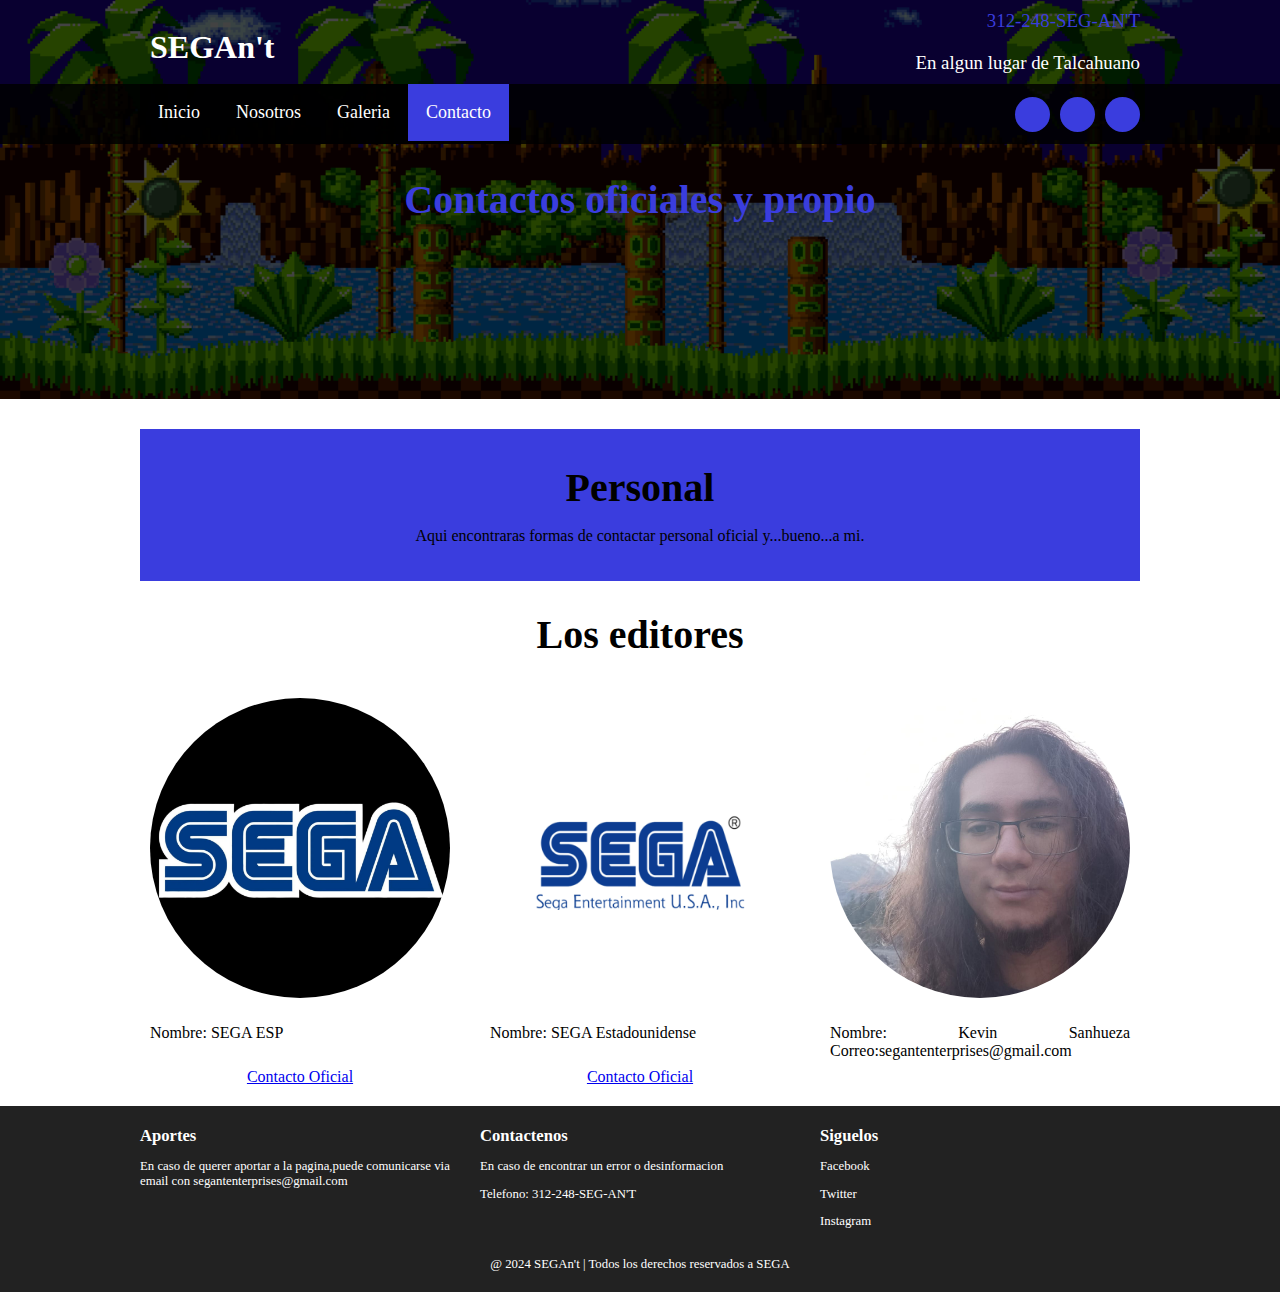
==== contacto.html @ a8c2583e "Done" ====
<!DOCTYPE html>
<html lang="es">
<head>
    <meta charset="UTF-8">
    <title>Nosotros</title>
    <meta name="viewport" content="width=device-width, user-scalable=yes, initial-scale=1.0, maximum-scale=2.0, minimum-scale=1.0">
    <link rel="stylesheet" href="css/estilo.css">
    <link rel="stylesheet" href="css/about.css">
    <link href="https://file.myfontastic.com/3j45yvRpaWhzeStdASehh9/icons.css" rel="stylesheet">
</head>
<body>
    <header class="main-header">
        <div class="container container--flex">
            <div class="logo-container column column--50">
                <h1 class="logo">SEGAn't</h1>
            </div>
            <div class="main-header__contactInfo column column--50">
                <p class="main-header__contactInfo__phone">
                    <span class="icon-phone">312-248-SEG-AN'T
                    </span>
                </p>
                <p class="main-header__contactInfo__addres">
                    <span class="icon-location">En algun lugar de Talcahuano</span>
                </p>
                
            </div>
        </div>
    </header>
    <nav class="main_nav">
        <div class="container container--flex">
            <span class="icon-menu" id="btnmenu"></span>
            <ul class="menu" id="menu">
                <li class="menu__item"><a href="index.html" class="menu__link menu__link">Inicio</a></li>
                <li class="menu__item"><a href="nosotros.html" class="menu__link">Nosotros</a></li>
                <li class="menu__item"><a href="galeria.html" class="menu__link">Galeria</a></li>
                <li class="menu__item"><a href="contacto.html" class="menu__link menu__link--select">Contacto</a></li>
            </ul>
            <div class="social-icon">
                <a href="" class="social-icon__link"><span class="icon-facebook"></span></a>
                <a href="" class="social-icon__link"><span class="icon-twitter"></span></a>
                <a href="" class="social-icon__link"><span class="icon-instagram"></span></a>
            </div>
        </div>
    </nav>
    <section class="banner">
        <img src="img/contactus.png" alt="" class="banner__img">
        <div class="banner__content">Contactos oficiales y propio</div>
    </section>
    <main class="main">
        <section class="group--color">
            <div class="container">
                <h2 class="main__title">Personal</h2>
                <p class="main_txt">
                    Aqui encontraras formas de contactar personal oficial y...bueno...a mi.
                </p>
            </div>
        </section>
      	<section class="group our-team">
      		<h2 class="group__title">Los editores</h2>
      		<div class="container container--flex">
      			<div class="column column--33">
      				<h3 class="our-team__title"></h3>
      				<img src="img/segaiconcontact.png" alt="SEGA" class="our-team__img">
      				<p class="our-team__txt">Nombre: SEGA ESP</p>
                      <div class="proyectos-botones">
                        <a href="https://support.sega.com/hc/es/requests/new">Contacto Oficial</a>
                      </div>
      			</div>
      			<div class="column column--33">
      				<h3 class="our-team__title"></h3>
      				<img src="img/SEGAUSA.png" alt="SEGA USA" class="our-team__img">
      				<p class="our-team__txt">Nombre: SEGA Estadounidense</p>
                      <div class="proyectos-botones">
                        <a href="https://support.sega.com/hc/en-us">Contacto Oficial</a>
                      </div>
      			</div>
      			<div class="column column--33">
      				<h3 class="our-team__title"></h3>
      				<img src="img/yo.jpg" alt="Yo" class="our-team__img">
      				<p class="our-team__txt">Nombre: Kevin Sanhueza Correo:segantenterprises@gmail.com</p>
      			</div>
      		</div>
      	</section>
      
    </main>
    <footer class="main-footer">
        <div class="container container--flex">
            <div class="column column--33">
                <h2 class="column__title">Aportes</h2>
                <p class="column__txt">En caso de querer aportar a la pagina,puede comunicarse via email con segantenterprises@gmail.com</p>
            </div>
            <div class="column column--33">
                <h2 class="column__title">Contactenos</h2>
                <p class="column__txt">En caso de encontrar un error o desinformacion</p>
                <p class="column__txt">Telefono: 312-248-SEG-AN'T</p>
               
            </div>
            <div class="column column--33">
                <h2 class="column__title">Siguelos</h2>
                <p class="column__txt"><a href="https://www.facebook.com/SEGA/" class="icon-facebook">Facebook</a></p>
                <p class="column__txt"><a href="https://twitter.com/SEGA" class="icon-twitter">Twitter</a></p>
                <p class="column__txt"><a href="https://www.instagram.com/sega/" class="icon-instagram">Instagram</a></p>
            </div>
            <p class="copy">@ 2024 SEGAn't | Todos los derechos reservados a SEGA</p>
        </div>
    </footer>
    <script src="js/menu.js"></script>
</body>
</html>
---- css/estilo.css ----
@font-face {
	font-family: 'SEGA';
	src: url('/WebSiteSEGA/font/SEGA.TTF');
	}
*{
    box-sizing: border-box;
}
body{
    font-family: 'SEGA';
    margin: 0;
}
/*----------------Estilos Base------------------*/
img{
    display: block;
    width: 100%;
    max-width: 100%;
}
h1,h2,h3,h4,h5{
    margin: 0;
}
.container{
    width: 100%;
    margin: auto;
}
.container--flex{
    display: flex;
    flex-wrap: wrap;
    justify-content: space-between;
    align-items: center;
}
.column{
    width: 100%;
}

/*----------------Estilos Header------------------*/


.main-header{
    width: 100%;
}
.logo{
    font-size: 1.9em;
    color: #3a3dde;
    padding: 10px;
    font-family: 'SEGA';
        
}
.main-header__contactInfo__phone{
    background:#de423a;
    color: #3a3dde;
    padding: 10px;
    margin: 0;
}

.main-header__contactInfo__addres{
    padding: 10px;
    margin: 0px;
}
.main-header [class*="icon-"]:before{
    position: relative;
    top:2px;
    right: 3px;
}
/*----------------Estilos Menu------------------*/
.main_nav{
    width: 100%;
    position:relative;
    z-index: 2000;  
    padding: 10px;
}

.icon-menu{
    display: block;
    color: #ffffff;
    border: 1px solid #fff;
    border-radius: 3px;
    width: 40px;
    height: 40px;
    line-height: 45px;
    text-align: center;
    cursor:pointer;
    font-size: 1.5em;
    
}

.social-icon{
    display: flex;
    justify-content: space-between;
    
}

.social-icon [class*="icon-"]{
    color: black;
    margin-left: 10px;
    display: flex;
    justify-content: center;
    align-items: center;
    font-size: 1.3em;
    width: 35px;
    height: 35px;
    background: #3a3dde;
    border-radius: 50%;
}

.social-icon__link{
    text-decoration: none;
   
}

.menu{
    
    position: absolute;
    top: 75px;
    left: 0;
    width: 100%;
    background: rgba(0,0,0,.85);
    padding:0px;
    margin:0px;
    z-index: 2000px;
    list-style: none;
    text-align: center;
    font-size: 18px;
    height: 0;
    overflow: hidden;
	transition: height .3s linear;
}

.menu__link{
    display: block;
    padding: 15px;
    color: white;
    text-align: center;
    text-decoration: none;
    
}
.menu__link:hover{
     background-color: #3a3dde;
}
.menu__link--select{
    background-color: #3a3dde;
    
}
.mostrar{
    height: 210px;
}
/*----------------Estilos Banner------------------*/

.banner{
    margin-top:-52px;
    position: relative;
}
.banner:before {
    content: '';
    position: absolute;
    width: 100%;
    height: 100%;
    background: rgba(0,0,0,0.7);
    z-index: 1000;
    top: 0;
}
.banner__img{
    width: 100%;
    height: 400px;
    object-fit: cover
}
.banner__content {
    width: 70%;
    color: #3a3dde;
    text-align:center;
    position: absolute;
    z-index: 1500;
    top: 50%;
    left: 50%;
    transform: translateX(-50%) translateY(-50%);
    font-size: 1.5em;
    font-weight:bold;
    
}

/*----------------Estilos Principales------------------*/
.group--color .container{
	background-color: #3a3dde;
	padding: 10px;
	text-align: center;
	
}
.main__title{
	margin: 15px 0;
	font-size: 2.8em;
	font-family: 'SEGA';
	
}
.column__title{
	font-size: 1.3em;
}
.main__about_description .column:nth-child(2){
	padding: 10px;
}
.btn{
	
	display: block;
	text-align: center;
	text-decoration: none;
	width: 120px;
	background: #3a3dde;
	color: #fff;
	padding:10px;
	margin: 10px auto;
	
}
.group__title{
	font-family:'SEGA';
	text-align: center;
	font-weight: bold;
	font-size: 1.8em;
	margin: 30px;
}

.today-special .column {
	margin-bottom: 30px;
	text-align: center;
}

.today-special__img{
	margin: auto;
	max-width: 350px;
}

.today-special__tittle{
	
	font-size: 1.3em;
	padding-top: 10px;
	padding-bottom: 20px;
}
.today-special__price{
	font-size: 1.5em;
	color: #DE423a;
	font-weight: bold;
}

/*----------------Estilos Principales------------------*/
.main-footer{
	background: #222;
	color: #fff;
	padding: 10px;
	padding-top: 20px;
	padding-bottom: 20px;
	font-size: .8em;
}
.copy{
	text-align: center;
	margin: auto;
	margin-top: 15px;
	
}

.main-footer [class*="icon-"] {
	color: #fff;
	text-decoration: none;
	
	
}
.main-footer [class*="icon-"]:before{
	position: relative;
	top: 3px;
	right: 5px;
}

/*----------------Estilos Responsivos------------------*/

@media screen and (min-width:480px){
	.logo{
		color: #fff;
		
	}
	.main-header__contactInfo{
		text-align:right;
	}
	.banner{
		margin-top: -145px;
		z-index: -1000;
	}
	.main-header__contactInfo__phone{
		background: none;
	}
	.main-header__contactInfo__addres{
		color: #fff;
	}
	.main_nav{
		background:rgba(0,0,0,0.85);
	}
	.banner__content{
		font-size:1.5em;
	}
	.column--50{
		width: 49%;
	}
	.column--50--25{
		width: 49%;
	}
	.column--33{
		width: 32%;
	}
	
	.main__about_description .column:nth-child(2){
		padding-left: 20px;
		font-size: .9em;
		
	}
	.main__about_description .btn{
		margin: 0;
	}
	.today-special .column {
		border: 5px solid #ddd;
		padding: 5px;
	}
	.today-special__img{
		height: 200px;
		object-fit: cover;
	}
	.main-footer .container--flex{
		align-items: flex-start;
	}
	
	
}
@media screen and (min-width:1024px){
.container{
		width: 1000px
	}
	.logo{
		padding-top: 20px;
		font-size: 2em;
	
		
	}
		
	.main-header__contactInfo__phone,
	.main-header__contactInfo__addres{
		font-size: 1.18em;
		padding-right: 0px;
		
		
		
	}
	
	.main_nav{
    
    	padding: 0px;
	}
	
	.banner__content{
		font-size:2.5em;
	}
	
	.icon-menu{
		display: none;
	}
	
	.menu{
		position: static;
		display: flex;
		height: 60px;
		width: auto;
	}
	
	.menu__link{
   
    	padding: 18px;
      
	}
	.group--color .container{
		margin-top: 30px;
		margin-bottom: 30px;
		padding: 20px
	
	}
	.main__title{
		font-size: 2.5em;
	}
	.main__about_description .column--50:nth-child(2) .column__txt
	{
		line-height: 55px;
		text-align: justify;
		
	}
	.group__title{
		font-size: 2.5em;
	}
	.column--50--25{
		width: 24.5%;
	}
	.today-special__tittle{
	
		font-size: 1.9em;
		
	}
	.today-special__price{
	font-size: 2.2em;
	
	}
}
---- css/about.css ----
.our-team{
	text-align: center;
	margin-bottom: 20px;
}
.our-team .container--flex{
	align-items: flex-start;
}
.our-team__title{
	font-family: 'SEGA';
	color: #3a3dde;
	font-size: 1.8em;
	margin-bottom: 10px;	
}
.our-team__img
{
	width: 180px;
	height: 180px;
	object-fit: cover;
	border-radius: 50%;
	margin: auto;
}
.our-team__txt{
	padding: 10px;
	text-align:justify;
}

@media screen and (min-width:480px){
	.our-team__img{
		width: 200px;
		height: 200px;
	}
}
@media screen and (min-width:1024px){
	.our-team__img{
		width: 300px;
		height: 300px;
	}
	.our-team__title{
		font-size: 2.1;
	}
}
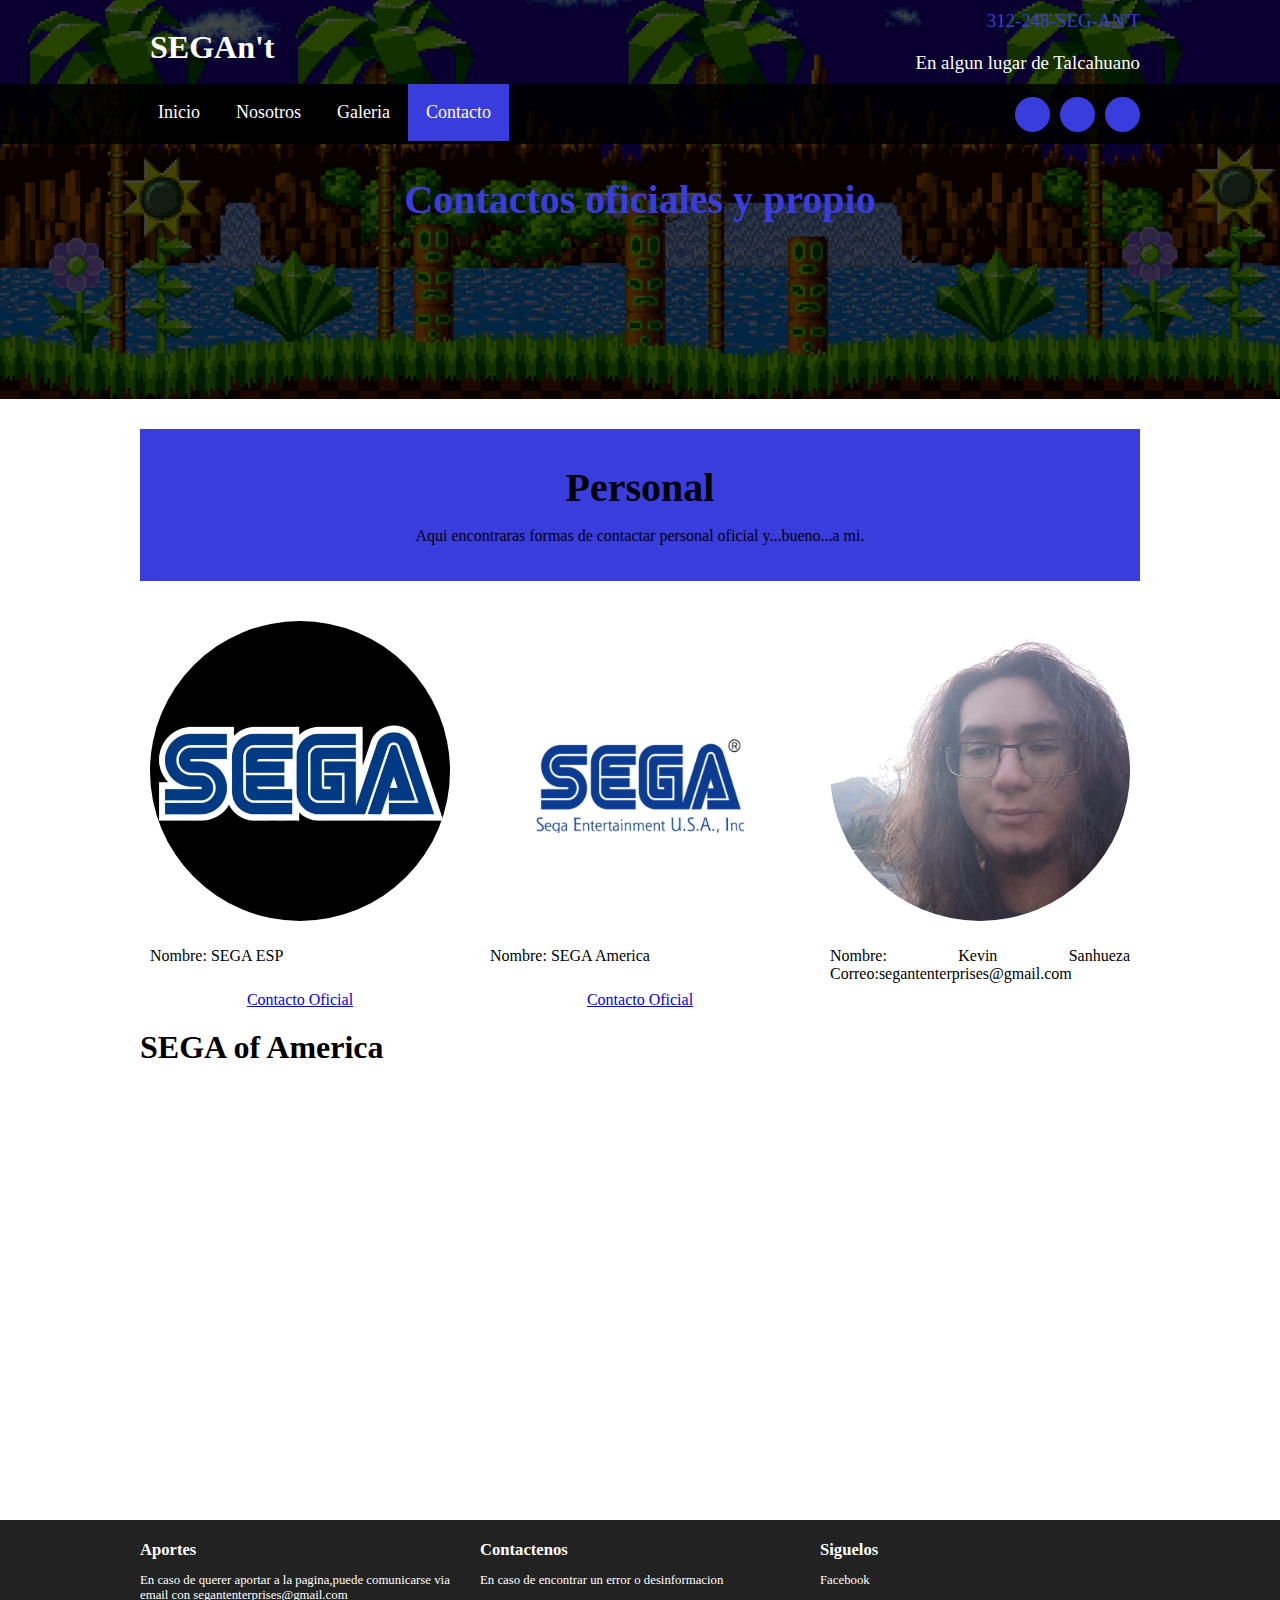
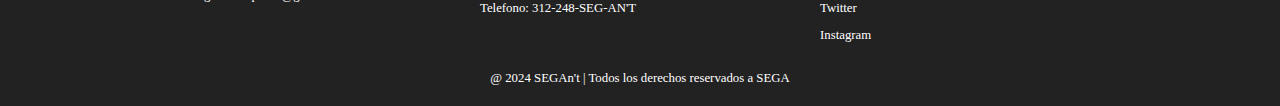
==== commit e5fa7efc: "Complete" ====
--- a/contacto.html
+++ b/contacto.html
@@ -56,7 +56,6 @@
             </div>
         </section>
       	<section class="group our-team">
-      		<h2 class="group__title">Los editores</h2>
       		<div class="container container--flex">
       			<div class="column column--33">
       				<h3 class="our-team__title"></h3>
@@ -69,7 +68,7 @@
       			<div class="column column--33">
       				<h3 class="our-team__title"></h3>
       				<img src="img/SEGAUSA.png" alt="SEGA USA" class="our-team__img">
-      				<p class="our-team__txt">Nombre: SEGA Estadounidense</p>
+      				<p class="our-team__txt">Nombre: SEGA America</p>
                       <div class="proyectos-botones">
                         <a href="https://support.sega.com/hc/en-us">Contacto Oficial</a>
                       </div>
@@ -81,6 +80,12 @@
       			</div>
       		</div>
       	</section>
+        <section class="map container">
+            <div>
+                <h1>SEGA of America</h1>
+                <iframe src="https://www.google.com/maps/embed?pb=!1m18!1m12!1m3!1d3320.1639703800965!2d-117.7651088244345!3d33.67881817329998!2m3!1f0!2f0!3f0!3m2!1i1024!2i768!4f13.1!3m3!1m2!1s0x80dcdd51b55701a1%3A0x81616ed6d2b2d1b9!2sSEGA%20of%20America!5e0!3m2!1ses-419!2scl!4v1713919879472!5m2!1ses-419!2scl" width="600" height="450" style="border:0;" allowfullscreen="" loading="lazy" referrerpolicy="no-referrer-when-downgrade"></iframe>
+            </div>
+        </section>
       
     </main>
     <footer class="main-footer">
